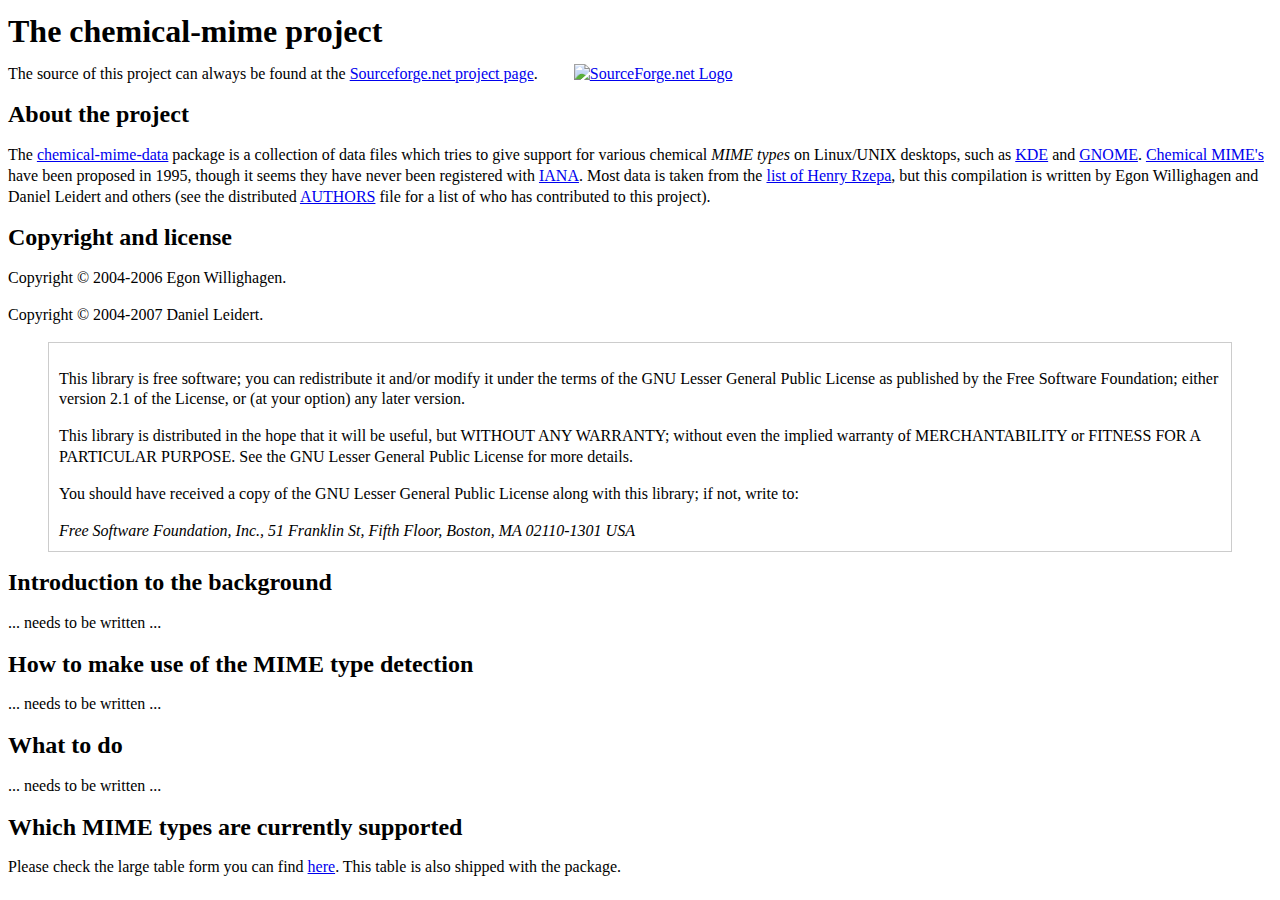
==== chemical-mime-data/html_docs/index.html @ 6d6b730c "2007-01-06 Daniel Leidert <daniel.leidert@wgdd.de>" ====
<?xml version="1.0" encoding="UTF-8"?>
<!DOCTYPE html PUBLIC "-//W3C//DTD XHTML 1.0 Strict//EN" "http://www.w3.org/TR/xhtml1/DTD/xhtml1-strict.dtd">
<html xmlns="http://www.w3.org/1999/xhtml">
<head>
	<title>The chemical-mime-data Project</title>
	<meta name="generator" content="Bluefish 1.0.7"/>
	<meta name="author" content="Daniel Leidert"/>
	<meta name="date" content="2007-01-06T10:47:15+0100"/>
	<meta name="keywords" content="chemical-mime-data, chemical MIME"/>
	<meta name="description" content="chemical-mime-data Homepage"/>
	<meta name="robots" content="index, follow"/>
	<meta http-equiv="content-type" content="application/xhtml+xml; charset=UTF-8"/>
	<meta http-equiv="content-style-type" content="text/css"/>
	<link rel="stylesheet" type="text/css" href="cmd.css" media="screen" title="default"/>
</head>
<body>
	<h1>The chemical-mime project</h1>
	<p>The source of this project can always be found at the <a href="http://sourceforge.net/projects/chemical-mime">Sourceforge.net project page</a>. <span class="sfnet"><a href="http://www.sourceforge.net"><img src="http://sflogo.sourceforge.net/sflogo.php?group_id=159685&amp;type=1" width="88" height="31" style="border: 0;" alt="SourceForge.net Logo" /></a></span></p>

	<h2>About the project</h2>
	<p>The <a href="http://chemical-mime.sourceforge.net">chemical-mime-data</a> package is a collection of data files which tries to give support for various chemical <dfn title="chemical/*">MIME types</dfn> on Linux/UNIX desktops, such as <a href="http://www.kde.org">KDE</a> and <a href="http://www.gnome.org">GNOME</a>. <a href="http://www.ch.ic.ac.uk/chemime/">Chemical MIME's</a> have been proposed in 1995, though it seems they have never been registered with <a href="http://www.iana.org/assignments/media-types/">IANA</a>. Most data is taken from the <a href="http://www.ch.ic.ac.uk/chemime/">list of Henry Rzepa</a>, but this compilation is written by Egon Willighagen and Daniel Leidert and others (see the distributed <a href="http://chemical-mime.cvs.sourceforge.net/*checkout*/chemical-mime/chemical-mime-data/AUTHORS">AUTHORS</a> file for a list of who has contributed to this project).</p>

	<h2>Copyright and license</h2>
	<p>Copyright © 2004-2006 Egon Willighagen.</p>
	<p>Copyright © 2004-2007 Daniel Leidert.</p>
	<blockquote cite="http://chemical-mime.cvs.sourceforge.net/*checkout*/chemical-mime/chemical-mime-data/README">
		<p>This library is free software; you can redistribute it and/or modify it under the terms of the GNU Lesser General Public License as published by the Free Software Foundation; either version 2.1 of the License, or (at your option) any later version.</p>
		<p>This library is distributed in the hope that it will be useful, but WITHOUT ANY WARRANTY; without even the implied warranty of MERCHANTABILITY or FITNESS FOR A PARTICULAR PURPOSE. See the GNU Lesser General Public License for more details.</p>
		<p>You should have received a copy of the GNU Lesser General Public License along with this library; if not, write to:</p>
		<address>Free Software Foundation, Inc., 51 Franklin St, Fifth Floor, Boston, MA 02110-1301 USA</address>
	</blockquote>

	<h2>Introduction to the background</h2>
	<p>... needs to be written ...</p>

	<h2>How to make use of the MIME type detection</h2>
	<p>... needs to be written ...</p>

	<h2>What to do</h2>
	<p>... needs to be written ...</p>

	<h2>Which MIME types are currently supported</h2>
	<p>Please check the large table form you can find <a href="chemical-mime-data.html">here</a>. This table is also shipped with the package.</p>

</body>
</html>
---- chemical-mime-data/html_docs/cmd.css ----
/*
 * Document  $Id$
 * Summary   CSS stylesheet for the chemical-mime-data project website.
 * 
 * Copyright (C) 2007 Daniel Leidert <daniel.leidert@wgdd.de>.
 *
 * This file is free software. The copyright owner gives unlimited
 * permission to copy, distribute and modify it.
 */

blockquote {
	border:thin solid #cccccc;
	padding: 10px;
}

html {
	line-height: 1.3em;
}

p span.sfnet img {
	vertical-align: bottom;
	padding-left: 2em;
}

span.version {
	font-weight: bold;
}

table {
	border: 3px solid #000000;
	border-collapse: collapse;
}

th, td {
	vertical-align: top;
	text-align: left;
	border: 1px solid #000000;
	padding: 0.25em;
}

td.mime-type {
	font-style: italic;
}
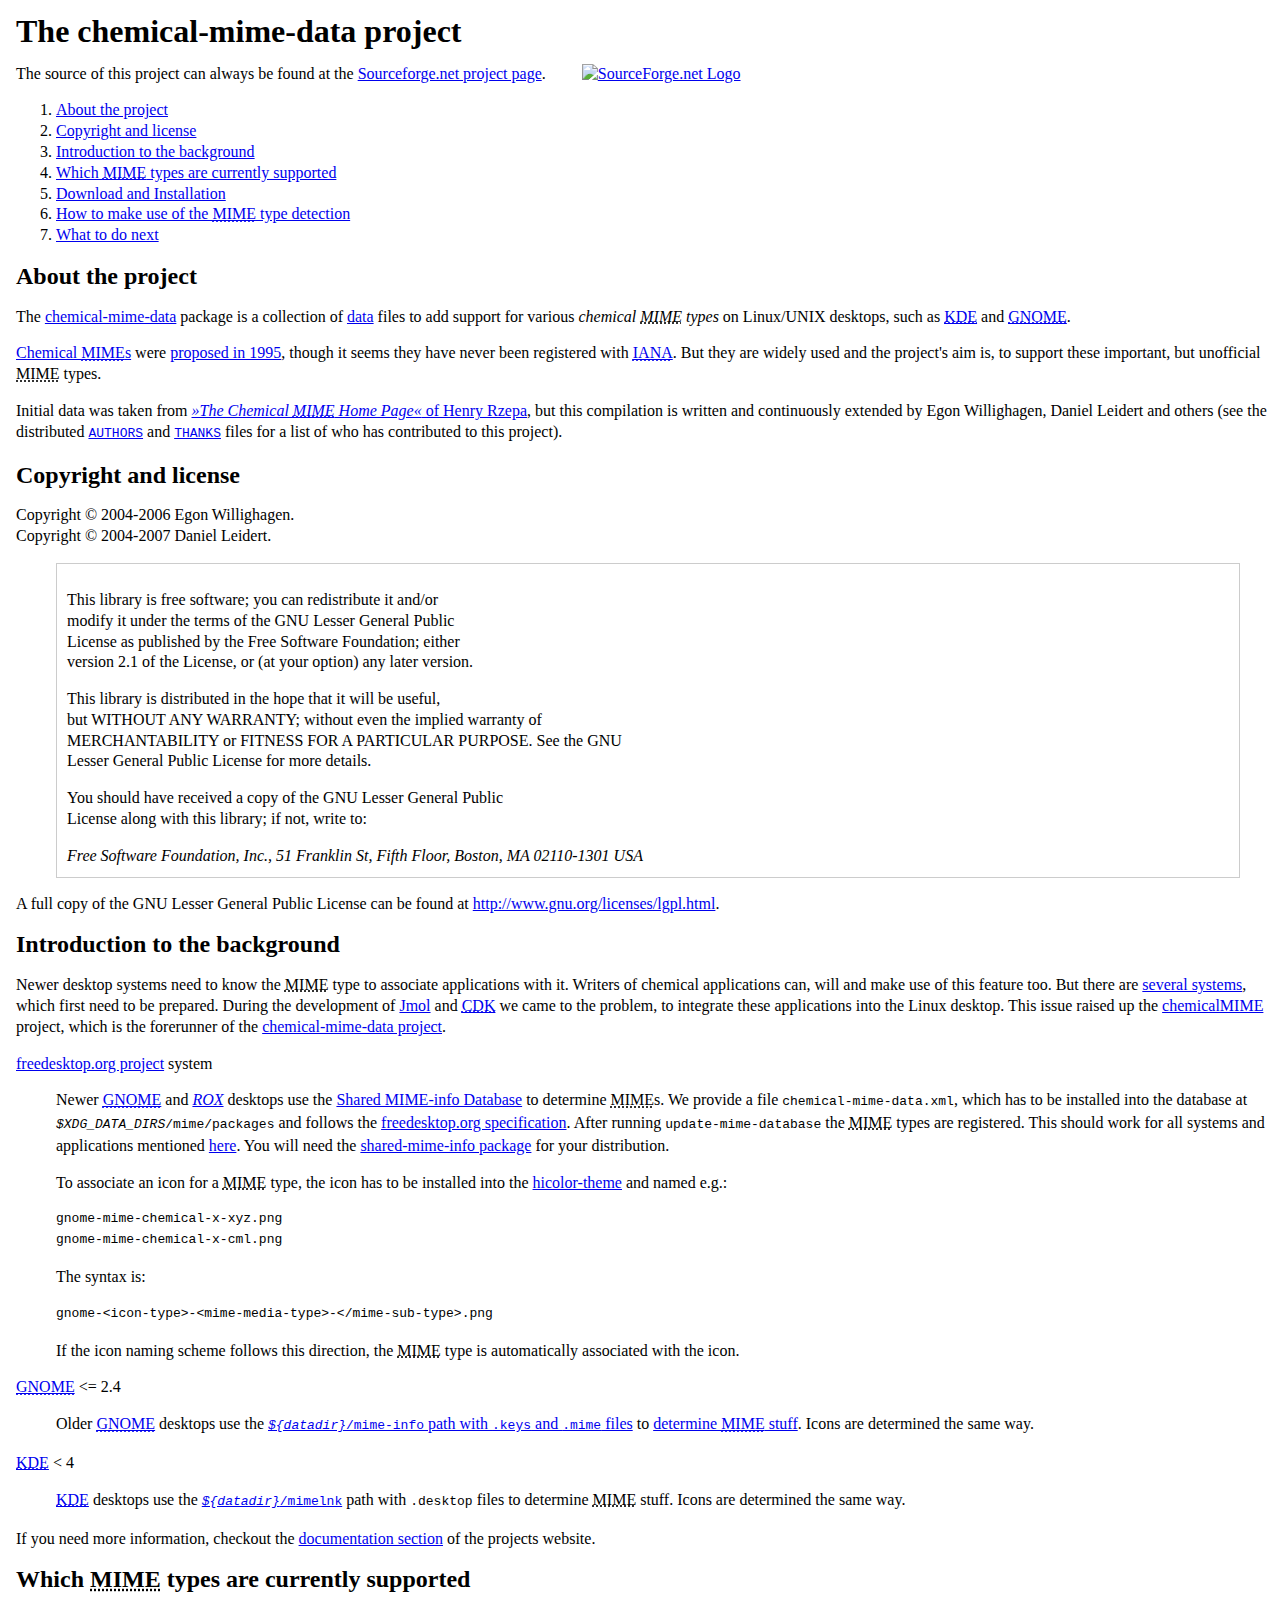
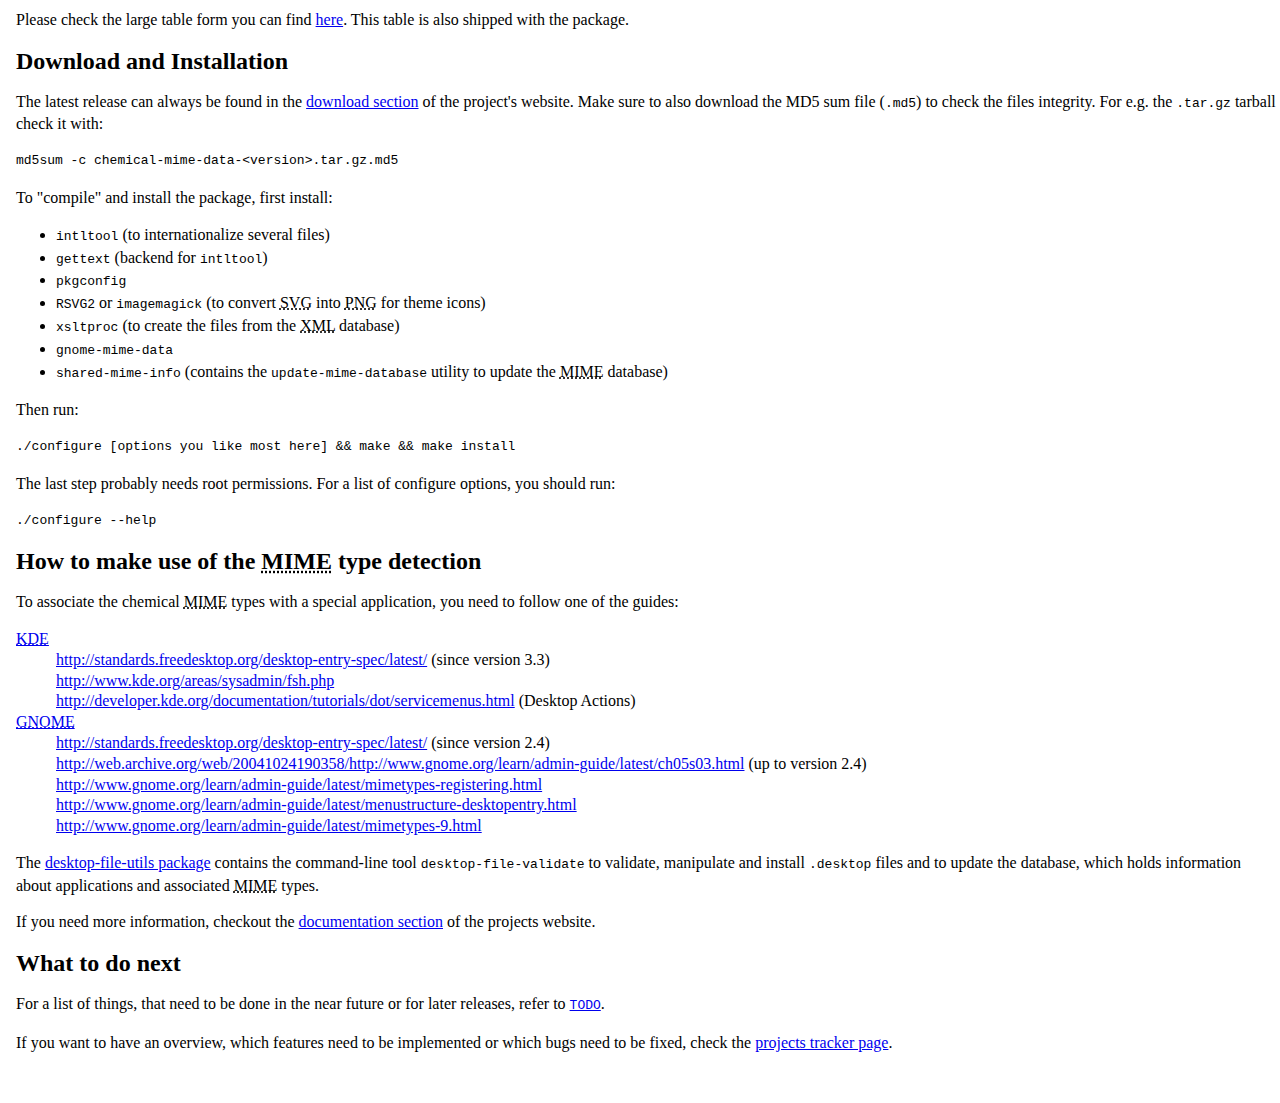
==== commit 33aa1d3e: "2007-01-29 Daniel Leidert <daniel.leidert@wgdd.de>" ====
--- a/chemical-mime-data/html_docs/index.html
+++ b/chemical-mime-data/html_docs/index.html
@@ -5,42 +5,118 @@
 	<title>The chemical-mime-data Project</title>
 	<meta name="generator" content="Bluefish 1.0.7"/>
 	<meta name="author" content="Daniel Leidert"/>
-	<meta name="date" content="2007-01-06T10:47:15+0100"/>
+	<meta name="date" content="2007-01-28T14:52:01+0100"/>
 	<meta name="keywords" content="chemical-mime-data, chemical MIME"/>
-	<meta name="description" content="chemical-mime-data Homepage"/>
+	<meta name="description" content="Homepage of the chemical-mime-data project, that tries to bring support for chemical MIME types to Linux desktops."/>
 	<meta name="robots" content="index, follow"/>
 	<meta http-equiv="content-type" content="application/xhtml+xml; charset=UTF-8"/>
 	<meta http-equiv="content-style-type" content="text/css"/>
 	<link rel="stylesheet" type="text/css" href="cmd.css" media="screen" title="default"/>
 </head>
 <body>
-	<h1>The chemical-mime project</h1>
-	<p>The source of this project can always be found at the <a href="http://sourceforge.net/projects/chemical-mime">Sourceforge.net project page</a>. <span class="sfnet"><a href="http://www.sourceforge.net"><img src="http://sflogo.sourceforge.net/sflogo.php?group_id=159685&amp;type=1" width="88" height="31" style="border: 0;" alt="SourceForge.net Logo" /></a></span></p>
+	<div id="content_container">
+		<h1>The chemical-mime-data project</h1>
+		<p>The source of this project can always be found at the <a href="http://sourceforge.net/projects/chemical-mime">Sourceforge.net project page</a>. <span class="sfnet"><a href="http://www.sourceforge.net"><img src="http://sflogo.sourceforge.net/sflogo.php?group_id=159685&amp;type=1" width="88" height="31" style="border: 0;" alt="SourceForge.net Logo" /></a></span></p>
 
-	<h2>About the project</h2>
-	<p>The <a href="http://chemical-mime.sourceforge.net">chemical-mime-data</a> package is a collection of data files which tries to give support for various chemical <dfn title="chemical/*">MIME types</dfn> on Linux/UNIX desktops, such as <a href="http://www.kde.org">KDE</a> and <a href="http://www.gnome.org">GNOME</a>. <a href="http://www.ch.ic.ac.uk/chemime/">Chemical MIME's</a> have been proposed in 1995, though it seems they have never been registered with <a href="http://www.iana.org/assignments/media-types/">IANA</a>. Most data is taken from the <a href="http://www.ch.ic.ac.uk/chemime/">list of Henry Rzepa</a>, but this compilation is written by Egon Willighagen and Daniel Leidert and others (see the distributed <a href="http://chemical-mime.cvs.sourceforge.net/*checkout*/chemical-mime/chemical-mime-data/AUTHORS">AUTHORS</a> file for a list of who has contributed to this project).</p>
+		<ol>
+			<li><a title="The backgrounds of the chemical-mime-data package ..." href="#about">About the project</a></li>
+			<li><a title="Copyright and license information for users and distributors ..." href="#copyright">Copyright and license</a></li>
+			<li><a title="Why this compilation/database has been written ..." href="#intro">Introduction to the background</a></li>
+			<li><a title="Which MIME types can be detected and which are known by the database ..." href="#database">Which <abbr title="Multipurpose Internet Mail Extensions">MIME</abbr> types are currently supported</a></li>
+			<li><a title="Download and installation instructions" href="#install">Download and Installation</a></li>
+			<li><a title="How to assign a chemical application/resource with a MIME type ..." href="#assign">How to make use of the <abbr title="Multipurpose Internet Mail Extensions">MIME</abbr> type detection</a></li>
+			<li><a title="&#187;To-Do&#171; things, plans, requestment, ..." href="#todo">What to do next</a></li>
+		</ol>
 
-	<h2>Copyright and license</h2>
-	<p>Copyright © 2004-2006 Egon Willighagen.</p>
-	<p>Copyright © 2004-2007 Daniel Leidert.</p>
-	<blockquote cite="http://chemical-mime.cvs.sourceforge.net/*checkout*/chemical-mime/chemical-mime-data/README">
-		<p>This library is free software; you can redistribute it and/or modify it under the terms of the GNU Lesser General Public License as published by the Free Software Foundation; either version 2.1 of the License, or (at your option) any later version.</p>
-		<p>This library is distributed in the hope that it will be useful, but WITHOUT ANY WARRANTY; without even the implied warranty of MERCHANTABILITY or FITNESS FOR A PARTICULAR PURPOSE. See the GNU Lesser General Public License for more details.</p>
-		<p>You should have received a copy of the GNU Lesser General Public License along with this library; if not, write to:</p>
-		<address>Free Software Foundation, Inc., 51 Franklin St, Fifth Floor, Boston, MA 02110-1301 USA</address>
-	</blockquote>
+		<h2 id="about">About the project</h2>
+		<p>The <a href="http://sourceforge.net/projects/chemical-mime">chemical-mime-data</a> package is a collection of <a title="A tabled overview of supported and/or known chemical MIME types ..." href="chemical-mime-data.html">data</a> files to add support for various <dfn title="chemical/*">chemical <abbr title="Multipurpose Internet Mail Extensions">MIME</abbr> types</dfn> on Linux/UNIX desktops, such as <a href="http://www.kde.org"><abbr title="Kool Desktop Environment">KDE</abbr></a> and <a href="http://www.gnome.org"><abbr title="GNU Network Object Model Environment">GNOME</abbr></a>.</p>
+		<p><a href="http://www.ch.ic.ac.uk/chemime/">Chemical <abbr title="Multipurpose Internet Mail Extensions">MIME</abbr>s</a> were <a href="https://datatracker.ietf.org/public/idindex.cgi?command=id_detail&amp;id=928">proposed in 1995</a>, though it seems they have never been registered with <a href="http://www.iana.org/assignments/media-types/"><abbr title="Internet Assigned Numbers Authority">IANA</abbr></a>. But they are widely used and the project's aim is, to support these important, but unofficial <abbr title="Multipurpose Internet Mail Extensions">MIME</abbr> types.</p>
+		<p>Initial data was taken from <a href="http://www.ch.ic.ac.uk/chemime/"><cite>&#187;The Chemical <abbr title="Multipurpose Internet Mail Extensions">MIME</abbr> Home Page&#171;</cite> of Henry Rzepa</a>, but this compilation is written and continuously extended by Egon Willighagen, Daniel Leidert and others (see the distributed <a href="http://chemical-mime.cvs.sourceforge.net/*checkout*/chemical-mime/chemical-mime-data/AUTHORS"><tt>AUTHORS</tt></a> and <a href="http://chemical-mime.cvs.sourceforge.net/*checkout*/chemical-mime/chemical-mime-data/THANKS"><tt>THANKS</tt></a> files for a list of who has contributed to this project).</p>
 
-	<h2>Introduction to the background</h2>
-	<p>... needs to be written ...</p>
+		<h2 id="copyright">Copyright and license</h2>
+		<p>Copyright &copy; 2004-2006 Egon Willighagen.
+			<br/>Copyright &copy; 2004-2007 Daniel Leidert.</p>
+		<blockquote cite="http://chemical-mime.cvs.sourceforge.net/*checkout*/chemical-mime/chemical-mime-data/README">
+			<p>This library is free software; you can redistribute it and/or
+				<br/>modify it under the terms of the GNU Lesser General Public
+				<br/>License as published by the Free Software Foundation; either
+				<br/>version 2.1 of the License, or (at your option) any later version.</p>
+			<p>This library is distributed in the hope that it will be useful,
+				<br/>but WITHOUT ANY WARRANTY; without even the implied warranty of
+				<br/>MERCHANTABILITY or FITNESS FOR A PARTICULAR PURPOSE. See the GNU
+				<br/>Lesser General Public License for more details.</p>
+			<p>You should have received a copy of the GNU Lesser General Public
+				<br/>License along with this library; if not, write to:</p>
+				<address>Free Software Foundation, Inc., 51 Franklin St, Fifth Floor, Boston, MA 02110-1301 USA</address>
+		</blockquote>
+		<p>A full copy of the GNU Lesser General Public License can be found at <a href="http://www.gnu.org/licenses/lgpl.html">http://www.gnu.org/licenses/lgpl.html</a>.</p>
 
-	<h2>How to make use of the MIME type detection</h2>
-	<p>... needs to be written ...</p>
+		<h2 id="intro">Introduction to the background</h2>
+		<p>Newer desktop systems need to know the <abbr title="Multipurpose Internet Mail Extensions">MIME</abbr> type to associate applications with it. Writers of chemical applications can, will and make use of this feature too. But there are <a href="http://www.freedesktop.org/wiki/Standards_2fOtherSystems">several systems</a>, which first need to be prepared. During the development of <a href="http://www.jmol.org">Jmol</a> and <a href="http://cdk.sf.net"><abbr title="Chemistry Development Kit">CDK</abbr></a> we came to the problem, to integrate these applications into the Linux desktop. This issue raised up the <a href="http://cdk.cvs.sourceforge.net/cdk/chemicalMIME/">chemicalMIME</a> project, which is the forerunner of the <a href="http://sourceforge.net/projects/chemical-mime">chemical-mime-data project</a>.</p>
+		<dl>
+			<dt><a href="http://www.freedesktop.org" title="open source / discussion software projects working on interoperability and shared technology for X Window System desktops">freedesktop.org project</a> system</dt>
+			<dd>
+				<p>Newer <a href="http://www.gnome.org"><abbr title="GNU Network Object Model Environment">GNOME</abbr></a> and <a href="http://rox.sourceforge.net"><dfn title="desktop environment attempting to bring some of the good features from RISC OS to Unix and Linux">ROX</dfn></a> desktops use the <a href="http://www.freedesktop.org/wiki/Standards_2fshared_2dmime_2dinfo_2dspec">Shared MIME-info Database</a> to determine <abbr title="Multipurpose Internet Mail Extensions">MIME</abbr>s. We provide a file <tt>chemical-mime-data.xml</tt>, which has to be installed into the database at <tt><var>$XDG_DATA_DIRS</var>/mime/packages</tt> and follows the <a href="http://standards.freedesktop.org/shared-mime-info-spec/latest/" title="Shared MIME-info Database Specification">freedesktop.org specification</a>. After running <code>update-mime-database</code> the <abbr title="Multipurpose Internet Mail Extensions">MIME</abbr> types are registered. This should work for all systems and applications mentioned <a href="http://www.freedesktop.org/wiki/Standards_2fshared_2dmime_2dinfo_2dspec#head-3aa1d93d613d40c76fc8990ce8985119496b917e">here</a>. You will need the <a href="http://www.freedesktop.org/software/shared-mime-info/">shared-mime-info package</a> for your distribution.</p>
+				<p> To associate an icon for a <abbr title="Multipurpose Internet Mail Extensions">MIME</abbr> type,
+the icon has to be installed into the <a href="http://standards.freedesktop.org/icon-theme-spec/latest/" title="Icon Theme Specification">hicolor-theme</a> and named e.g.:</p>
+				<pre>gnome-mime-chemical-x-xyz.png<br/>gnome-mime-chemical-x-cml.png</pre>
+				<p>The syntax is:</p>
+				<pre>gnome-&lt;icon-type&gt;-&lt;mime-media-type&gt;-&lt;/mime-sub-type&gt;.png</pre>
+				<p>If the icon naming scheme follows this direction, the <abbr title="Multipurpose Internet Mail Extensions">MIME</abbr> type is automatically associated with the icon.</p>
+			</dd>
+			<dt><a href="http://www.gnome.org"><abbr title="GNU Network Object Model Environment">GNOME</abbr></a> &lt;= 2.4</dt>
+			<dd>
+				<p>Older <a href="http://www.gnome.org"><abbr title="GNU Network Object Model Environment">GNOME</abbr></a> desktops use the <a href="http://www.freedesktop.org/wiki/Standards_2fOtherSystems#head-84abb4e7909f64bc187f2734fe98576848f7dffd"><tt><var>${datadir}</var>/mime-info</tt> path with <tt>.keys</tt> and <tt>.mime</tt> files</a> to <a href="http://web.archive.org/web/20041024185231/http://www.gnome.org/learn/admin-guide/latest/ch05s02.html" title="Detecting the MIME Type for a File">determine <abbr title="Multipurpose Internet Mail Extensions">MIME</abbr> stuff</a>. Icons are determined the same way.</p>
+			</dd>
+			<dt><a href="http://www.kde.org"><abbr title="Kool Desktop Environment">KDE</abbr></a> &lt; 4</dt>
+			<dd>
+				<p><a href="http://www.kde.org"><abbr title="Kool Desktop Environment">KDE</abbr></a> desktops use the <a href="http://www.freedesktop.org/wiki/Standards_2fOtherSystems#head-b4621d6841f56c8aecb7eab95c28aa5a33dc41e0"><tt><var>${datadir}</var>/mimelnk</tt></a> path with <tt>.desktop</tt> files to determine <abbr title="Multipurpose Internet Mail Extensions">MIME</abbr> stuff. Icons are determined the same way.</p>
+			</dd>
+		</dl>
+		<p>If you need more information, checkout the <a href="http://sourceforge.net/docman/?group_id=159685">documentation section</a> of the projects website.</p>
 
-	<h2>What to do</h2>
-	<p>... needs to be written ...</p>
+		<h2 id="database">Which <abbr title="Multipurpose Internet Mail Extensions">MIME</abbr> types are currently supported</h2>
+		<p>Please check the large table form you can find <a href="chemical-mime-data.html">here</a>. This table is also shipped with the package.</p>
 
-	<h2>Which MIME types are currently supported</h2>
-	<p>Please check the large table form you can find <a href="chemical-mime-data.html">here</a>. This table is also shipped with the package.</p>
+		<h2 id="install">Download and Installation</h2>
+		<p>The latest release can always be found in the <a href="http://sourceforge.net/project/showfiles.php?group_id=159685">download section</a> of the project's website. Make sure to also download the MD5 sum file (<tt>.md5</tt>) to check the files integrity. For e.g. the <tt>.tar.gz</tt> tarball check it with:</p>
+		<pre>md5sum -c chemical-mime-data-&lt;version&gt;.tar.gz.md5</pre>
+		<p>To "compile" and install the package, first install:</p>
+		<ul>
+			<li><tt>intltool</tt> (to internationalize several files)</li>
+			<li><tt>gettext</tt> (backend for <tt>intltool</tt>)</li>
+			<li><tt>pkgconfig</tt></li>
+			<li><tt>RSVG2</tt> or <tt>imagemagick</tt> (to convert <acronym title="Scalable Vector Graphics">SVG</acronym> into <acronym title="Portable Network Graphics (Raster Image)">PNG</acronym> for theme icons)</li>
+			<li><tt>xsltproc</tt> (to create the files from the <acronym title="eXtensible Markup Language">XML</acronym> database)</li>
+			<li><tt>gnome-mime-data</tt></li>
+			<li><tt>shared-mime-info</tt> (contains the <tt>update-mime-database</tt> utility to update the <abbr title="Multipurpose Internet Mail Extensions">MIME</abbr> database)</li>
+		</ul>
+		<p>Then run:</p>
+		<pre>./configure [options you like most here] &amp;&amp; make &amp;&amp; make install</pre>
+		<p>The last step probably needs root permissions. For a list of configure options, you should run:</p>
+		<pre>./configure --help</pre>
+
+		<h2 id="assign">How to make use of the <abbr title="Multipurpose Internet Mail Extensions">MIME</abbr> type detection</h2>
+		<p>To associate the chemical <abbr title="Multipurpose Internet Mail Extensions">MIME</abbr> types with a special application, you need to follow one of the guides:</p>
+		<dl>
+			<dt><a href="http://www.kde.org"><abbr title="Kool Desktop Environment">KDE</abbr></a></dt>
+				<dd><a href="http://standards.freedesktop.org/desktop-entry-spec/latest/" title="Desktop Entry Specification">http://standards.freedesktop.org/desktop-entry-spec/latest/</a> (since version 3.3)</dd>
+				<dd><a href="http://www.kde.org/areas/sysadmin/fsh.php">http://www.kde.org/areas/sysadmin/fsh.php</a></dd>
+				<dd><a href="http://developer.kde.org/documentation/tutorials/dot/servicemenus.html">http://developer.kde.org/documentation/tutorials/dot/servicemenus.html</a> (Desktop Actions)</dd>
+			<dt><a href="http://www.gnome.org"><abbr title="GNU Network Object Model Environment">GNOME</abbr></a></dt>
+				<dd><a href="http://standards.freedesktop.org/desktop-entry-spec/latest/" title="Desktop Entry Specification">http://standards.freedesktop.org/desktop-entry-spec/latest/</a> (since version 2.4)</dd>
+				<dd><a href="http://web.archive.org/web/20041024190358/http://www.gnome.org/learn/admin-guide/latest/ch05s03.html" title="Registering Applications for MIME Types">http://web.archive.org/web/20041024190358/http://www.gnome.org/learn/admin-guide/latest/ch05s03.html</a> (up to version 2.4)</dd>
+				<dd><a href="http://www.gnome.org/learn/admin-guide/latest/mimetypes-registering.html" title="Registering Applications for MIME Types">http://www.gnome.org/learn/admin-guide/latest/mimetypes-registering.html</a></dd>
+				<dd><a href="http://www.gnome.org/learn/admin-guide/latest/menustructure-desktopentry.html" title="Desktop Entry Files">http://www.gnome.org/learn/admin-guide/latest/menustructure-desktopentry.html</a></dd>
+				<dd><a href="http://www.gnome.org/learn/admin-guide/latest/mimetypes-9.html" title="Adding an Application to the GNOME Desktop">http://www.gnome.org/learn/admin-guide/latest/mimetypes-9.html</a></dd>
+		</dl>
+		<p>The <a href="http://www.freedesktop.org/software/desktop-file-utils/">desktop-file-utils package</a> contains the command-line tool <tt>desktop-file-validate</tt> to validate, manipulate and install <tt>.desktop</tt> files and to update the database, which holds information about applications and associated <abbr title="Multipurpose Internet Mail Extensions">MIME</abbr> types.</p>
+		<p>If you need more information, checkout the <a href="http://sourceforge.net/docman/?group_id=159685.">documentation section</a> of the projects website.</p>
+		
+		<h2 id="todo">What to do next</h2>
+		<p>For a list of things, that need to be done in the near future or for later releases, refer to <a href="http://chemical-mime.cvs.sourceforge.net/*checkout*/chemical-mime/chemical-mime-data/TODO"><tt>TODO</tt></a>.</p>
+		<p>If you want to have an overview, which features need to be implemented or which bugs need to be fixed, check the <a href="http://sourceforge.net/tracker/?group_id=159685" title="SF.net bug, feature, patch, ... tracker ">projects tracker page</a>.</p>
+	</div>
 
 </body>
 </html>
--- a/chemical-mime-data/html_docs/cmd.css
+++ b/chemical-mime-data/html_docs/cmd.css
@@ -13,13 +13,43 @@
 	padding: 10px;
 }
 
+body {
+	line-height: 1.3em;
+	margin: 0;
+	padding: 0;
+}
+
+div#content_container {
+	padding-bottom: 3em;
+	padding-left: 1em;
+}
+
+div#footer {
+	background-color: #f0f0f0;
+	border-top: 1px solid #000000;
+	bottom: 0px;
+	padding: 5px;
+	position: fixed;
+	width: 100%;
+}
+
 html {
-	line-height: 1.3em;
+	font-size: 100.01%;
 }
 
 p span.sfnet img {
+	padding-left: 2em;
 	vertical-align: bottom;
-	padding-left: 2em;
+}
+
+span.mime-type {
+	font-weight: bold;
+}
+
+span.alias,
+span.mime-type,
+span.sub-class-of {
+	font-style: italic;
 }
 
 span.version {
@@ -31,13 +61,14 @@
 	border-collapse: collapse;
 }
 
-th, td {
+td, th {
+	border: 1px solid #000000;
+	padding: 0.4em;
+	text-align: left;
 	vertical-align: top;
-	text-align: left;
-	border: 1px solid #000000;
-	padding: 0.25em;
 }
 
-td.mime-type {
-	font-style: italic;
+tr.mime-type {
+	border-top: 2px solid #000000;
 }
+
